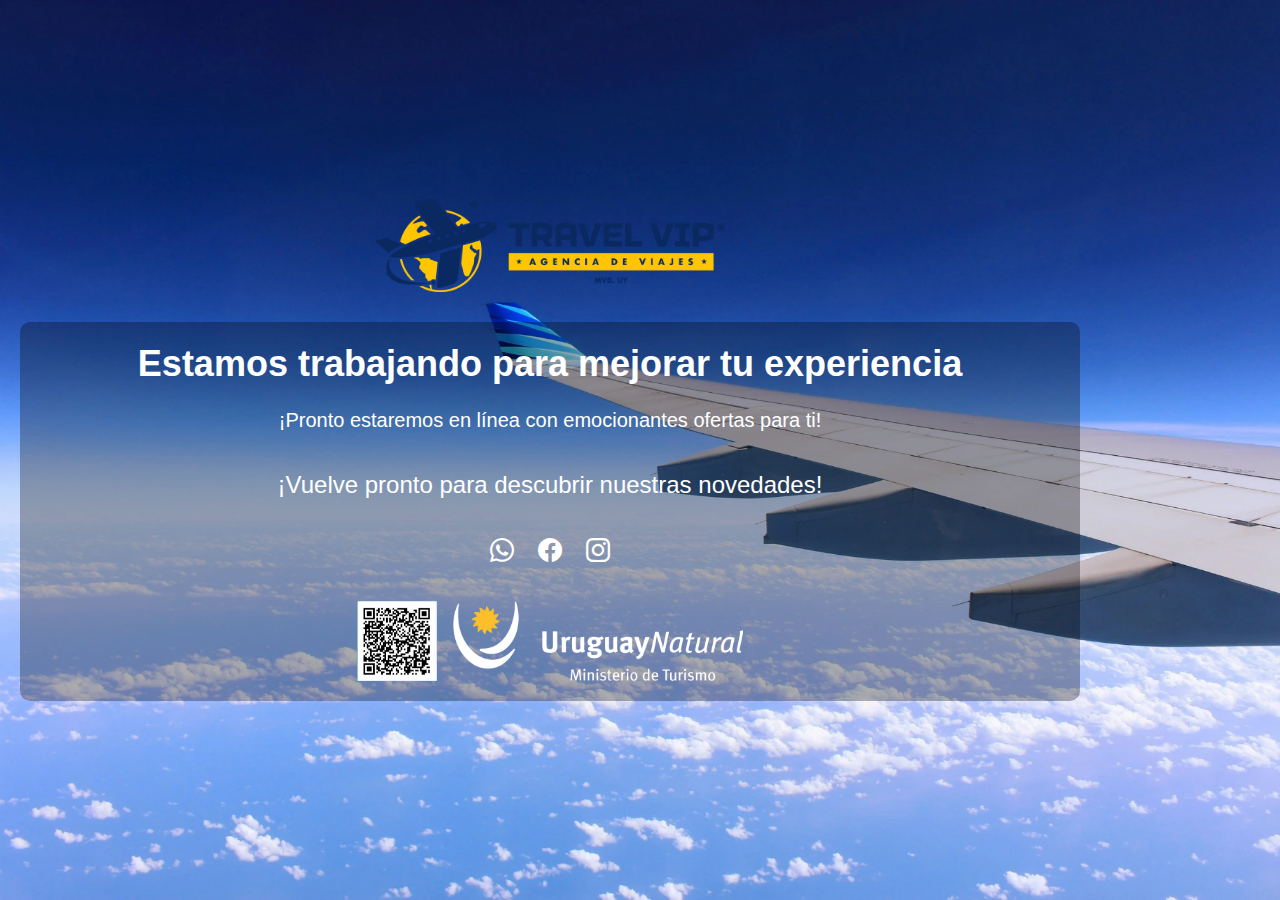
==== index.html @ 62fe8907 "cambios importantes" ====
<!DOCTYPE html>
<html lang="es">
  <head>
    <meta charset="UTF-8" />
    <meta name="viewport" content="width=device-width, initial-scale=1.0" />
    <title>TravelVIP - Sitio en Construcción</title>
    <link
      rel="stylesheet"
      href="https://cdn.jsdelivr.net/npm/bootstrap@5.3.0/dist/css/bootstrap.min.css"
    />
    <link
      rel="stylesheet"
      href="https://cdn.jsdelivr.net/npm/bootstrap-icons@1.10.5/font/bootstrap-icons.css"
    />
    <link rel="stylesheet" href="styles/styles.css" />
  </head>
  <body>
    <style>
      
    </style>

    <div class="container">
      <img src="img/travel-vip-logo.png" alt="Logo de TravelVIP" class="logo" />
      <div class="containerShadow">
        <h1>Estamos trabajando para mejorar tu experiencia</h1>
        <p class="message">
          ¡Pronto estaremos en línea con emocionantes ofertas para ti!
        </p>
        <div class="countdown">
          <p>¡Vuelve pronto para descubrir nuestras novedades!</p>
        </div>
        <div class="social-icons">
          <a href="https://wa.me/59891914857" id="whatsappIcon" target="_blank"><i class="bi bi-whatsapp"></i></a>
          <a href="https://www.facebook.com/TravelViptellevaadondequieras/" target="_blank"><i class="bi bi-facebook"></i></a>
          <a href="https://www.instagram.com/travelvip.uy/?hl=es" target="_blank"><i class="bi bi-instagram"></i></a>
        </div>
        <div class="regulated">
          <img src="img/qr-travelvip.png" class="qr-code" alt="Información registral de la empresa en el ministerio de turismo" class="mintur" />
          <img src="img/uy-natural.png" class="uy-natural" alt="Información registral de la empresa en el ministerio de turismo" class="mintur" />
        </div>
        
      </div>

    </div>
  </body>
</html>
---- styles/styles.css ----
body {
    background-image: url("../img/travel4.webp");
    background-size: cover;
    background-position: center;
    font-family: Arial, sans-serif;
    display: flex;
    align-items: center;
    justify-content: flex-start;
    height: 100vh;
    margin: 0;
    padding: 0;
  }

  .container {
    text-align: center;
    margin-left: 0px;
    padding: 20px;
    max-width: 1100px;
 
  }

  .containerShadow {
    padding: 20px;
    background-color: rgba(0, 0, 0, 0.3);
    /* border-top-right-radius: 10px;
    border-bottom-right-radius: 10px; */
    border-radius: 10px;
  }

  .logo {
    width: 350px;
    margin-bottom: 30px;
  }
  .mintur{
    width: 200px;
    margin-bottom: 30px;
  }

  h1 {
    font-size: 36px;
    font-weight: bold;
    margin-bottom: 20px;
    color: #fff;
  }

  .message {
    font-size: 20px;
    margin-bottom: 2rem;
    color: #fff;
  }

  .regulated {
    margin-top: 2rem;
    display: flex;
    gap: 1rem;
    justify-content: center;
  }

  .uy-natural {
    height: 5rem;
  }

  .qr-code {
    height: 5rem;
  }

  .countdown {
    font-size: 24px;
    margin-bottom: 30px;
    color: #fff;
  }

  .social-icons {
    margin-top: 30px;
  }

  .social-icons a {
    color: #fff;
    font-size: 24px;
    margin: 0 10px;
    transition: color 0.3s ease;
  }

  .social-icons a:hover {
    color: #1c2c5f;
  }
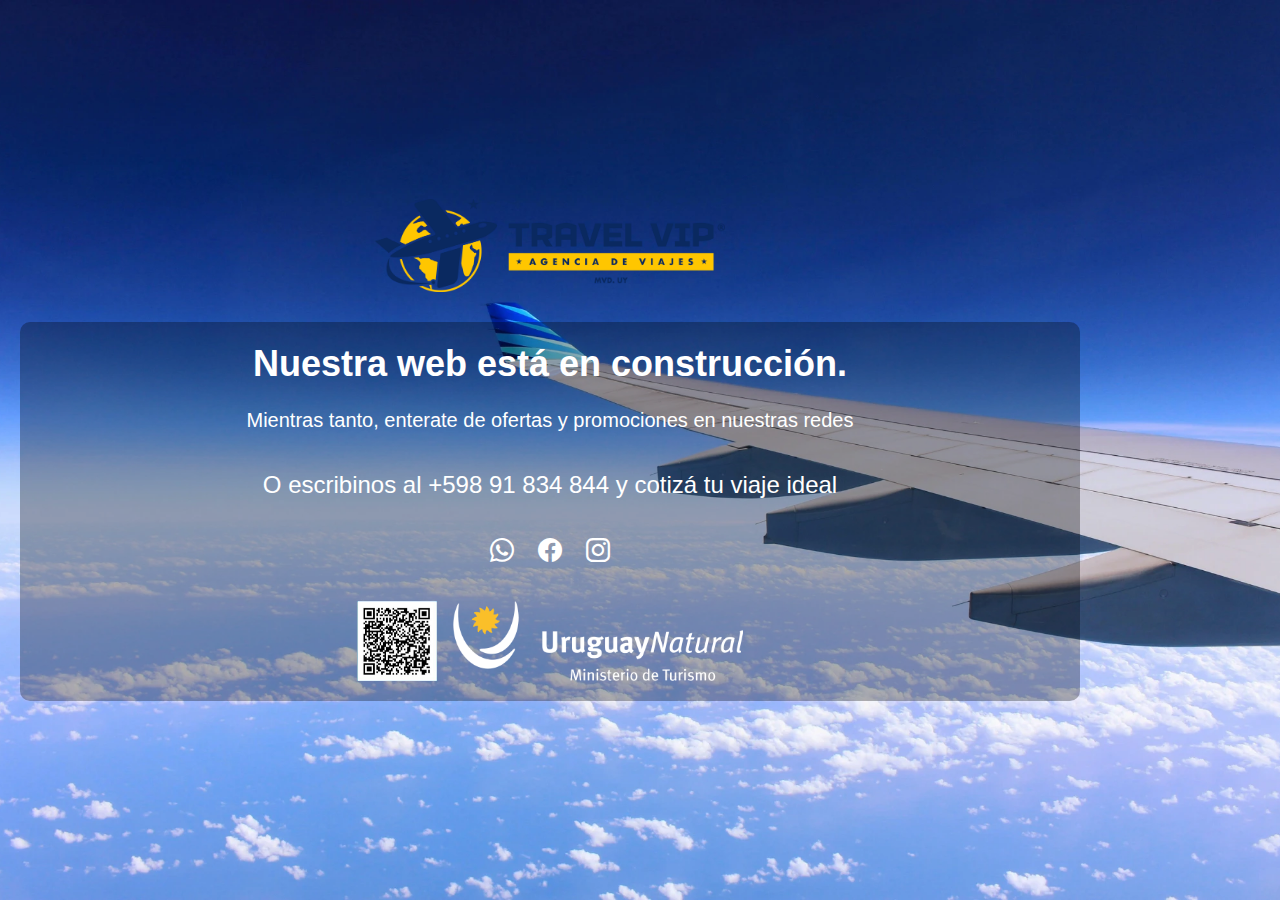
==== commit 3e35647a: "cambio de textos" ====
--- a/index.html
+++ b/index.html
@@ -20,20 +20,21 @@
     </style>
 
     <div class="container">
-      <img src="img/travel-vip-logo.png" alt="Logo de TravelVIP" class="logo" />
+      <img src="img/travel-vip-logo.png" alt="Logo de TravelVIP" id="logo_1" class="logo" />
       <div class="containerShadow">
-        <h1>Estamos trabajando para mejorar tu experiencia</h1>
+        <h1>Nuestra web está en construcción.</h1>
         <p class="message">
-          ¡Pronto estaremos en línea con emocionantes ofertas para ti!
+          Mientras tanto, enterate de ofertas y promociones en nuestras redes
         </p>
         <div class="countdown">
-          <p>¡Vuelve pronto para descubrir nuestras novedades!</p>
+          <p>O escribinos al +598 91 834 844 y cotizá tu viaje ideal</p>
         </div>
         <div class="social-icons">
           <a href="https://wa.me/59891914857" id="whatsappIcon" target="_blank"><i class="bi bi-whatsapp"></i></a>
           <a href="https://www.facebook.com/TravelViptellevaadondequieras/" target="_blank"><i class="bi bi-facebook"></i></a>
           <a href="https://www.instagram.com/travelvip.uy/?hl=es" target="_blank"><i class="bi bi-instagram"></i></a>
         </div>
+        <img src="img/travel-vip-logo.png" alt="Logo de TravelVIP" id="logo_2" class="logo" />
         <div class="regulated">
           <img src="img/qr-travelvip.png" class="qr-code" alt="Información registral de la empresa en el ministerio de turismo" class="mintur" />
           <img src="img/uy-natural.png" class="uy-natural" alt="Información registral de la empresa en el ministerio de turismo" class="mintur" />
--- a/styles/styles.css
+++ b/styles/styles.css
@@ -27,10 +27,22 @@
     border-radius: 10px;
   }
 
-  .logo {
+  #logo_1 {
     width: 350px;
     margin-bottom: 30px;
+    margin-right: auto;
+    margin-left: auto;
   }
+
+  @media only screen and (min-width: 501px) {
+    #logo_1{
+      display: block;
+    }
+    #logo_2{
+      display: none;
+    }
+  }
+
   .mintur{
     width: 200px;
     margin-bottom: 30px;
@@ -83,4 +95,67 @@
 
   .social-icons a:hover {
     color: #1c2c5f;
+  }
+
+
+  @media only screen and (max-width: 365px) {
+    .regulated {
+      flex-direction: column;
+    }
+
+    .uy-natural {
+      height: 4rem;
+      margin: auto;
+    }
+
+    #logo_1{
+      display: none;
+    }
+    #logo_2{
+      display: block;
+    }
+
+    .qr-code {
+      height: 4.5rem;
+      margin: auto;
+    }
+
+    #logo_2 {
+      margin-right: auto;
+      margin-left: auto;
+      margin-top: 10px;
+      margin-bottom: 10px;
+      width: 250px;
+    }
+  }
+
+  @media only screen and (min-width: 366px) and (max-width: 500px) {
+    .regulated {
+      flex-direction: column;
+    }
+    .uy-natural {
+      height: 4.5rem;
+      margin: auto;
+    }
+  
+    .qr-code {
+      height: 4.5rem;
+      margin: auto;
+    }
+
+    #logo_1{
+      display: none;
+    }
+
+    #logo_2{
+      display: block;
+    }
+
+    #logo_2 {
+      margin-right: auto;
+      margin-left: auto;
+      margin-top: 10px;
+      margin-bottom: 10px;
+      width: 295px;
+    }
   }